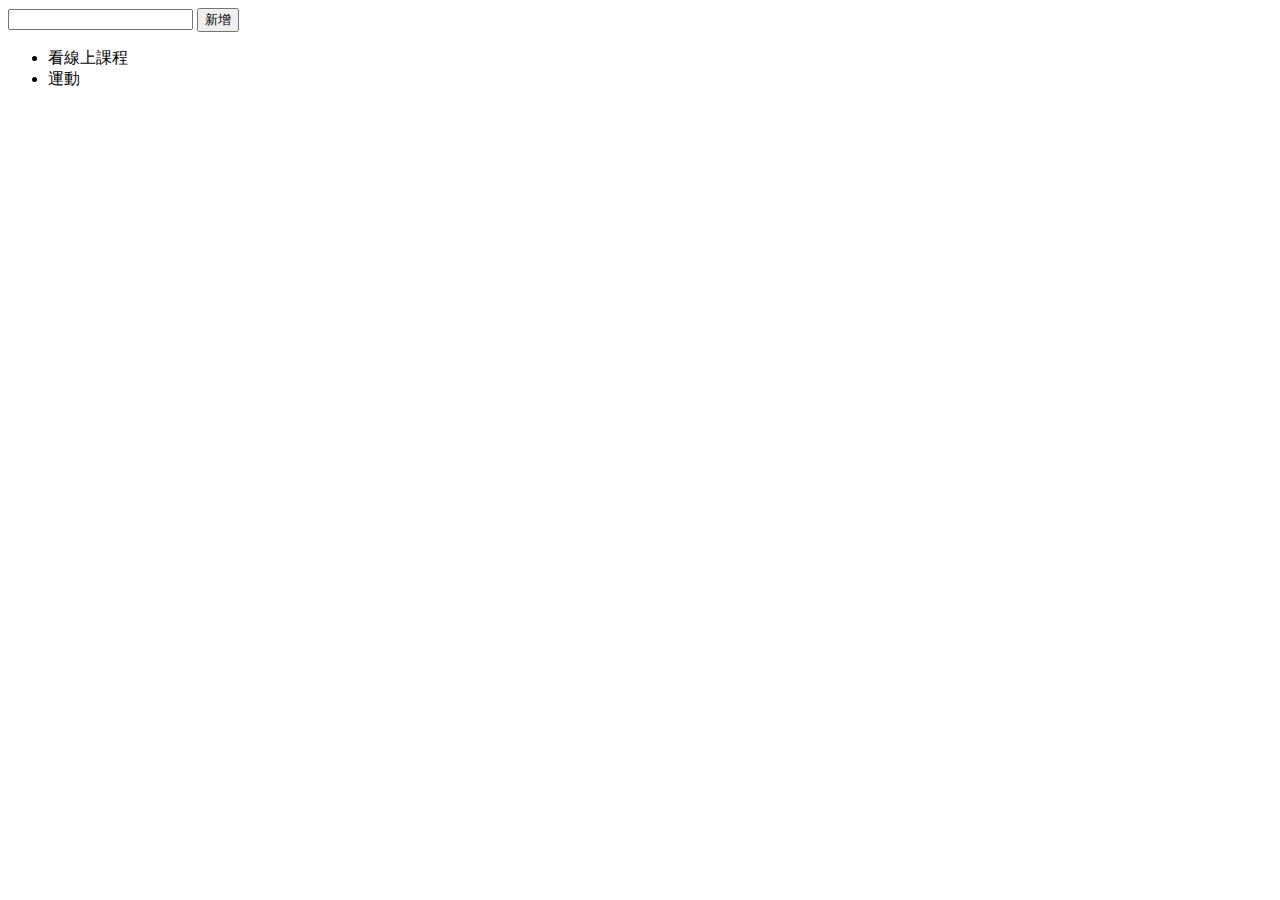
==== homeworks/week7/hw3/index.html @ 5d00f081 "done week5" ====
<html>
  <head>
    <meta charset="utf-8" />
    <title>Todo List</title>
    <link rel="stylesheet" href="./style.css"  />
 </head>
 <body>
    <div>
      <input type="text" id="content">
      <button id="add">新增</button>
    </div>
    <ul id="todoList">
      <li>看線上課程</li>
      <li>運動</li>
    </ul>
    <script>
       const addButton = document.getElementById("add");
       const inputElement = document.getElementById("content");
       const todoList = document.getElementById("todoList");

       function addItem(content) {
         const todoItem = document.createElement('li');
	 todoItem.innerText = content;
	 document.getElementById('todoList').appendChild(todoItem);
		   }

       function deleteItem(element) {
         element.remove();
		   }

       addButton.addEventListener('click', function() {
         if(inputElement.value) {
            addItem(inputElement.value.trim());
         }
	})

	todoList.addEventListener('click', function(e) {
	  if(event.target.tagName === 'Li') {
             deleteItem(event.target);
	  }
	 , true})
   </script>
   </body>
</html>
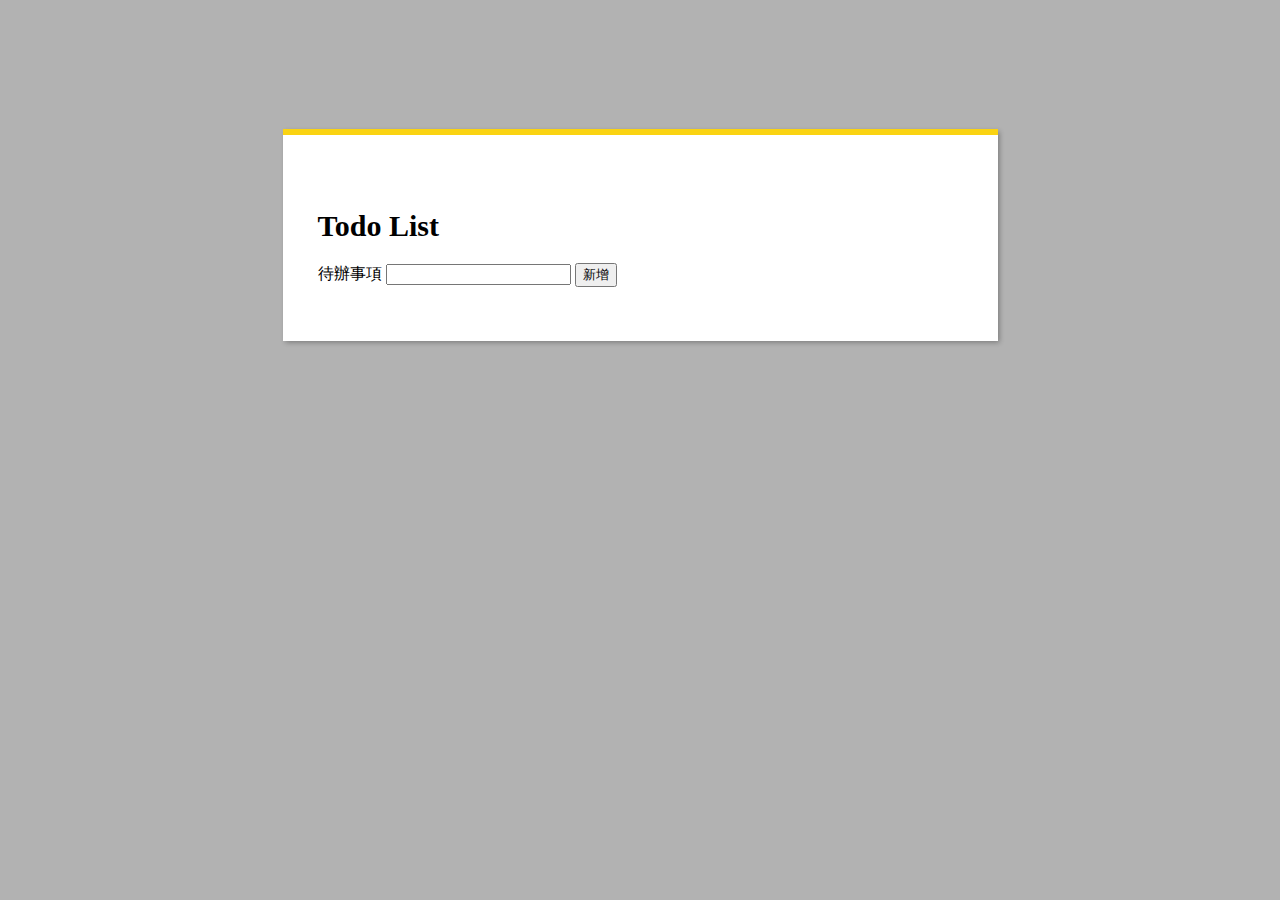
==== commit fdc4addc: "done week7" ====
--- a/homeworks/week7/hw3/index.html
+++ b/homeworks/week7/hw3/index.html
@@ -1,46 +1,117 @@
+
+<!DOCTYPE html>
+
 <html>
   <head>
     <meta charset="utf-8" />
     <title>Todo List</title>
-    <link rel="stylesheet" href="./style.css"  />
- </head>
+    <meta name="viewport" content="width=device-width, initial-scale=1.0" />
+    <link rel="stylesheet" href="https://necolas.github.io/normalize.css/latest/normalize.css"  />
+
+  <style>
+   body {
+    background: rgba(0, 0, 0, 0.3);
+   }
+
+   .wrapper {
+    max-width: 645px;            
+    background: white;
+    margin: 0 auto; 
+    box-shadow: 1.8px 2.4px 5px 0 rgba(0, 0, 0, 0.3);
+    border-top: solid 6px #fad312; 
+    margin-top: 129px;
+    padding: 54px 35px;
+   }
+
+   .todo {
+     background-color: #fad312;
+     display: flex;
+     align-items: center;
+     padding: 12px;
+     margin-top: 12px;
+   }
+
+   .todo:hover {
+     background: #ffa500;
+   }
+
+   .todo__title {
+     flex:1;
+   }
+
+   .todo__check {
+     width: 20px;
+     height: 20px;
+     margin-right: 8px;
+   }
+
+   .todo.done .todo__title {
+     text-decoration: line-through;
+   }
+
+   .todo-list {
+     font-size: 30px;
+   }
+
+  </style>
+  </head>
+  
  <body>
-    <div>
-      <input type="text" id="content">
-      <button id="add">新增</button>
+   <div class="wrapper">
+     <h1 class="todo-list">Todo List</h1>
+     <div class="todo-list__content">待辦事項
+       <input class="input-todo" type="text" name="message" />
+       <button class="btn-new">新增</button>
+       <div class="todos">
+               
+       </div>
     </div>
-    <ul id="todoList">
-      <li>看線上課程</li>
-      <li>運動</li>
-    </ul>
-    <script>
-       const addButton = document.getElementById("add");
-       const inputElement = document.getElementById("content");
-       const todoList = document.getElementById("todoList");
 
-       function addItem(content) {
-         const todoItem = document.createElement('li');
-	 todoItem.innerText = content;
-	 document.getElementById('todoList').appendChild(todoItem);
-		   }
+   </div>
+   
+    
+  <script>
+    document.querySelector('.btn-new').addEventListener('click', () => {
+      const value = document.querySelector('.input-todo').value;
+      if (!value) return
+      const div = document.createElement('div')
+      div.classList.add('todo')
+      div.innerHTML = `
+        <input class="todo__check" type="checkbox" />
+        <div class="todo__title">${escapeHtml(value)}</div>
+        <button class="btn-delete">刪除</button>
+      `
+      document.querySelector('.todos').appendChild(div)
+      document.querySelector('.input-todo').value = ''
+    })
 
-       function deleteItem(element) {
-         element.remove();
-		   }
+    document.querySelector('.todos').addEventListener('click', (e) => {
+      const { target } = e
+      if (target.classList.contains('btn-delete')) {
+        target.parentNode.remove()
+        return 
+      } 
 
-       addButton.addEventListener('click', function() {
-         if(inputElement.value) {
-            addItem(inputElement.value.trim());
-         }
-	})
+      if (target.classList.contains('todo__check')) {
+        if (target.checked) {
+          target.parentNode.classList.add('done')
+        } else {
+          target.parentNode.classList.remove('done')
+        }          
+      }
+    })
 
-	todoList.addEventListener('click', function(e) {
-	  if(event.target.tagName === 'Li') {
-             deleteItem(event.target);
-	  }
-	 , true})
-   </script>
-   </body>
+    function escapeHtml(unsafe) {
+      return unsafe
+        .replace(/&/g, "&amp;")
+        .replace(/</g, "&lt;")
+        .replace(/>/g, "&gt;")
+        .replace(/"/g, "&quot;")
+        .replace(/'/g, "&#039;");
+    }
+       
+  </script>
+  </body>
 </html>
 
 
